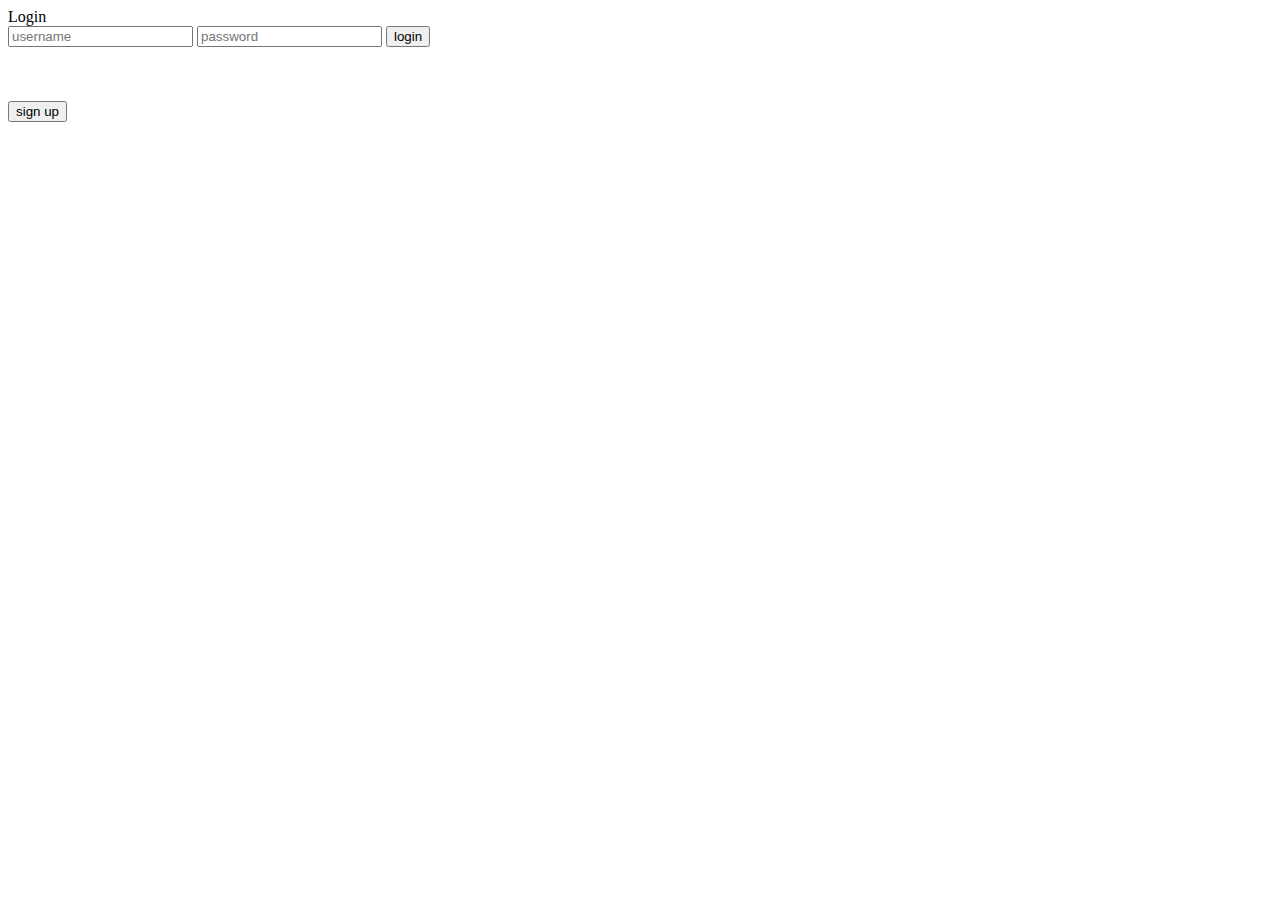
==== templates/login.html @ a42fb182 "sessions - still not working!!" ====
<!DOCTYPE html>
<html lang="en">
<head>
    <meta charset="UTF-8">
    <meta name="viewport" content="width=device-width, initial-scale=1.0">
    <link rel="stylesheet" href="static/styles.css">
    <title>Login</title>
</head>
<body>
    <div class="update_header">Login</div>
    <form action="/login" method="post">
        <input type="text" name="username" placeholder="username">
        <input type="password" name="password" placeholder="password">
        <input type="submit" value="login">
    </form>
    <br><br><br>
    <div class="sign up">
        <button button type="button" onclick="location.href='/to_sign_up'">sign up</button>    
    </div>
</body>
</html>
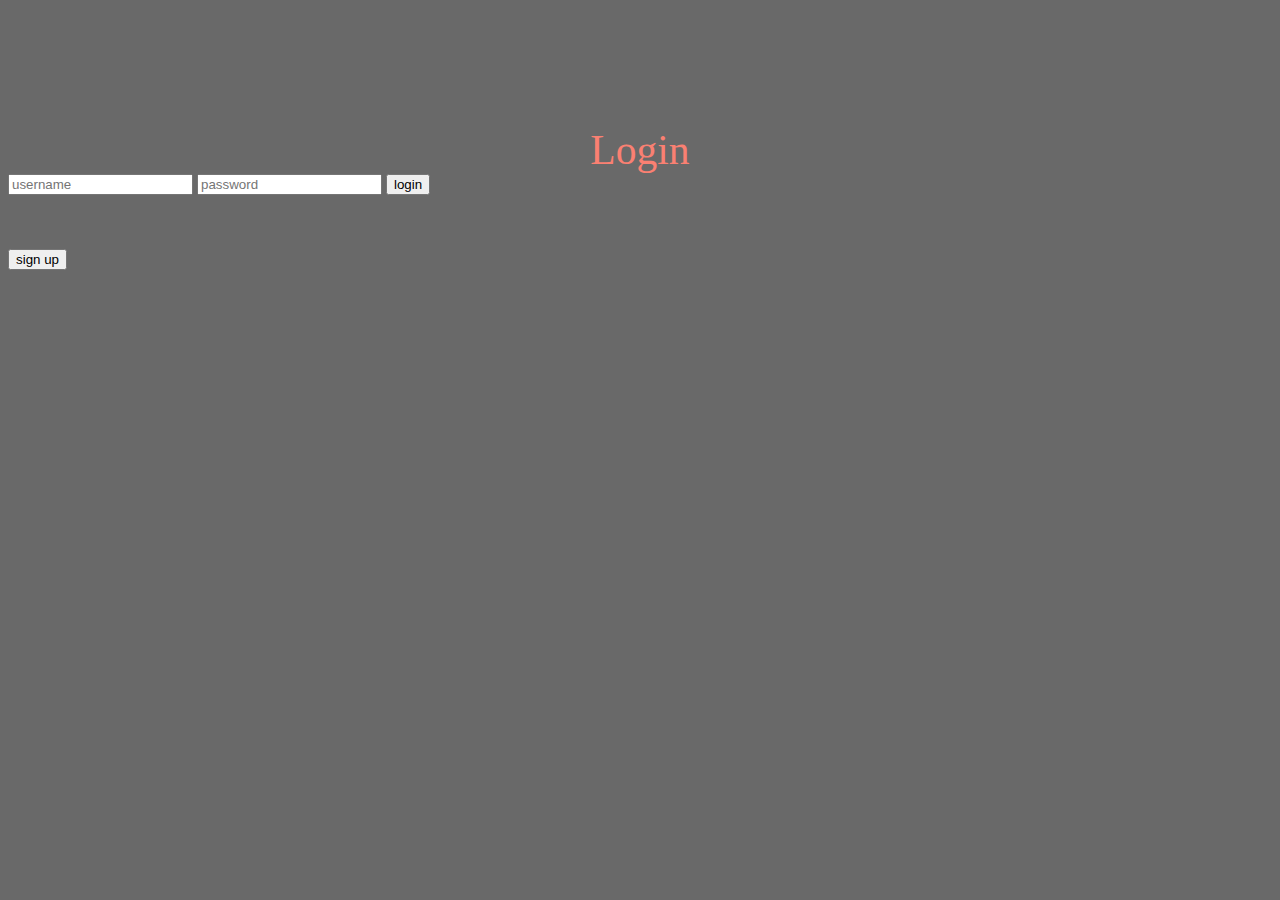
==== commit d9cab67b: "css link is fixed" ====
--- a/templates/login.html
+++ b/templates/login.html
@@ -3,7 +3,7 @@
 <head>
     <meta charset="UTF-8">
     <meta name="viewport" content="width=device-width, initial-scale=1.0">
-    <link rel="stylesheet" href="static/styles.css">
+    <link rel="stylesheet" href="../static/styles.css">
     <title>Login</title>
 </head>
 <body>
--- a/static/styles.css
+++ b/static/styles.css
@@ -0,0 +1,188 @@
+@font-face{
+  font-family: "main";
+  src: url("sources/fonts/Heebo-VariableFont_wght.ttf");
+}
+
+html, body{
+  font-family: "main";
+  color: salmon;
+  background-color:dimgrey;
+}
+
+.Menu_container {
+  display: flex;
+  gap: 2%;
+  margin: 2%;
+  background-color:lightgray;
+  margin-top: 2%;
+}
+
+.back_home {
+  margin-left: 5%;
+  padding-top: 1%;
+  padding-bottom: 1%;
+}
+
+.search {
+  gap: 2%;
+  margin-left: 65%;
+  padding-top: 1%;
+  padding-bottom: 1%;
+}
+
+.Header_container {
+  display: flex;
+  margin-top: 4%;
+} 
+
+/* MyToDo Today */
+.main_Header {
+  text-align:center;
+  font-size: 240%;
+  margin-left: 38%;
+}
+
+.Today_date {
+  text-align:center;
+  font-size: 260%;
+  margin-left: 15%;
+}
+
+/* My Task List */
+.Header {
+  text-align:center;
+  font-size: 260%;
+}
+
+.update_header {
+  text-align:center;
+  font-size: 260%;
+  margin-top: 10%;
+}
+
+.tasks {
+  text-align: center;
+  justify-content: center;
+  background-color:lightgray;
+  padding: 1%;
+  margin-top: 1%;
+  margin-left: 2%;
+  margin-right: 2%;
+}
+
+.headlines {
+  display: grid;
+  grid-template-columns: 1fr 1fr 1fr 1fr 1fr;
+  padding: 1%;
+  font-size:x-large;
+  font-weight: 600;
+}
+
+
+.task {
+  background-color: rgb(242, 241, 236);
+  display: grid;
+  grid-template-columns: 1fr 1fr 1fr 1fr 1fr;
+  padding: 0.5%;
+  font-size: large;
+  margin-top: 0.5%;
+}
+
+
+.category {
+  display: flex;
+  text-align: center;
+  margin-left: 10%;
+  margin-top: 3%;
+  margin-bottom: 3%;
+}
+
+
+.cat {
+  margin-left: 2%;
+}
+
+.description {
+  display: flex;
+  text-align: center;
+  margin-left: 30%;
+  margin-top: 3%;
+  margin-bottom: 3%;
+}
+ 
+
+.des {
+  margin-left: 2%;
+}
+
+.date {
+  text-align: center;
+  display: flex;
+  margin-left: 30%;
+  margin-top: 3%;
+  margin-bottom: 3%;
+}
+
+
+.dat {
+  margin-left: 2%;
+}
+
+.submit {
+  text-align: center;
+  margin-left: 20%;
+  margin-top: 3%;
+  margin-bottom: 3%;
+}
+
+.delete {
+  display: inline-block;
+  margin-left: 120%;
+  margin-top: 3%;
+  margin-bottom: 3%;
+}
+
+.to_update {
+  display: inline-block;
+  margin-left: 80%;
+  margin-top: 3%;
+  margin-bottom: 3%;
+}
+
+
+.add_container {
+  text-align: center;
+  grid-template-columns: 1fr 1fr 1fr 1fr;
+  gap: 2%;
+  display: flex;
+  margin: 2%;
+  background-color: rgb(242, 241, 236);
+  margin-top: 4%;
+  padding-left: 1%;
+}
+
+.add {
+  display: flex;
+  text-align: center;
+  padding-top: 1%;
+  font-size: large;
+  padding-bottom: 1%;
+}
+ 
+
+.update {
+  text-align: center;
+  padding-top: 1%;
+  font-size: large;
+  padding-bottom: 1%;
+}
+ 
+
+.back_to_top {
+  display: inline-block;
+  margin-left: 43%;
+  background-color: rgb(130, 168, 131);
+  font-weight: bold;
+  font-size: large;
+  border: solid;
+}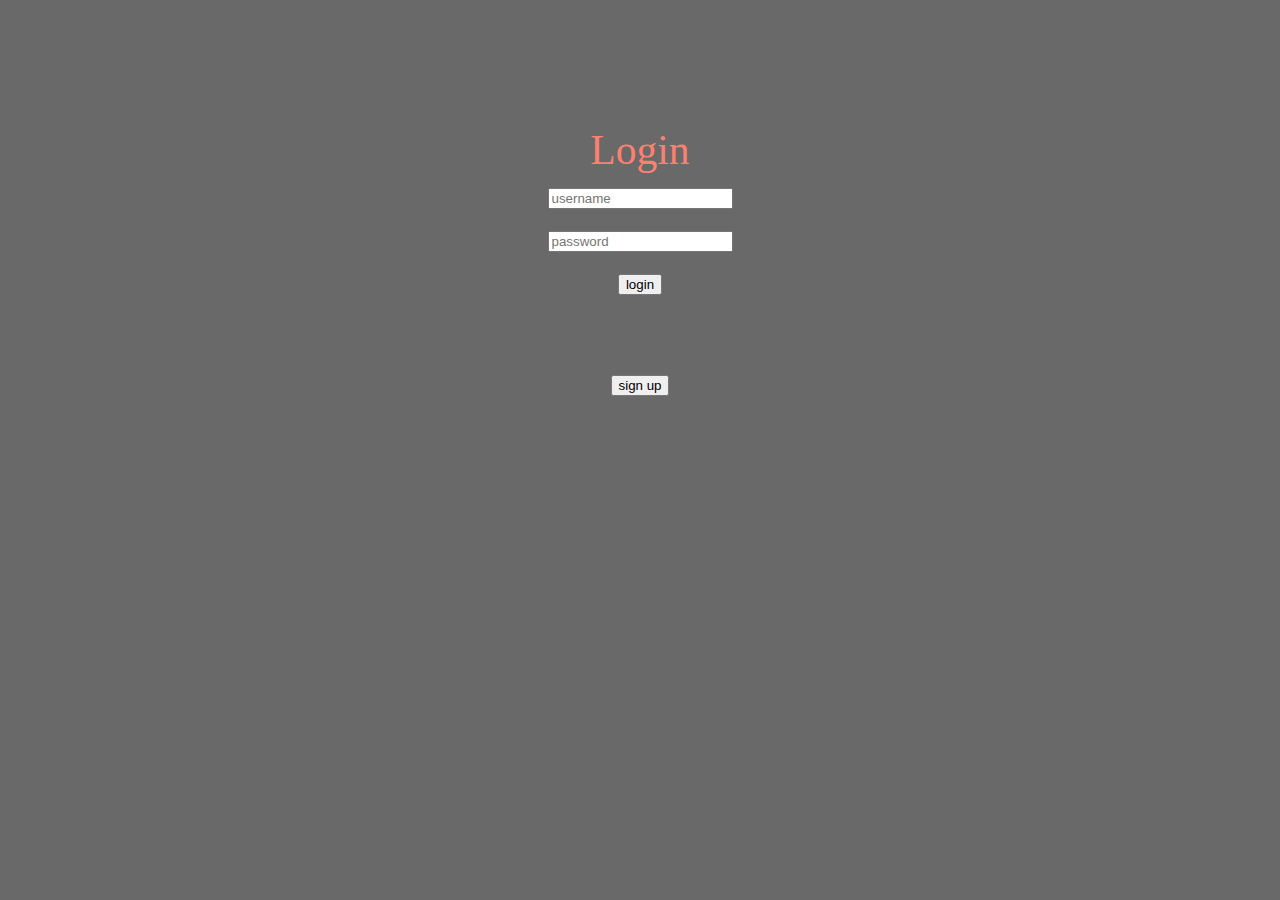
==== commit 04091a8b: "works better" ====
--- a/templates/login.html
+++ b/templates/login.html
@@ -8,13 +8,17 @@
 </head>
 <body>
     <div class="update_header">Login</div>
-    <form action="/login" method="post">
-        <input type="text" name="username" placeholder="username">
-        <input type="password" name="password" placeholder="password">
-        <input type="submit" value="login">
-    </form>
+    <div class="update"> 
+        <form action="/login" method="post">
+            <input type="text" name="username" placeholder="username">
+            <br><br>
+            <input type="password" name="password" placeholder="password">
+            <br><br>
+            <input type="submit" value="login">
+        </form>
+    </div>
     <br><br><br>
-    <div class="sign up">
+    <div class="update">
         <button button type="button" onclick="location.href='/to_sign_up'">sign up</button>    
     </div>
 </body>
--- a/static/styles.css
+++ b/static/styles.css
@@ -25,7 +25,14 @@
 
 .search {
   gap: 2%;
-  margin-left: 65%;
+  margin-left: 50%;
+  padding-top: 1%;
+  padding-bottom: 1%;
+}
+
+.logout {
+  gap: 2%;
+  margin-left: 10%;
   padding-top: 1%;
   padding-bottom: 1%;
 }
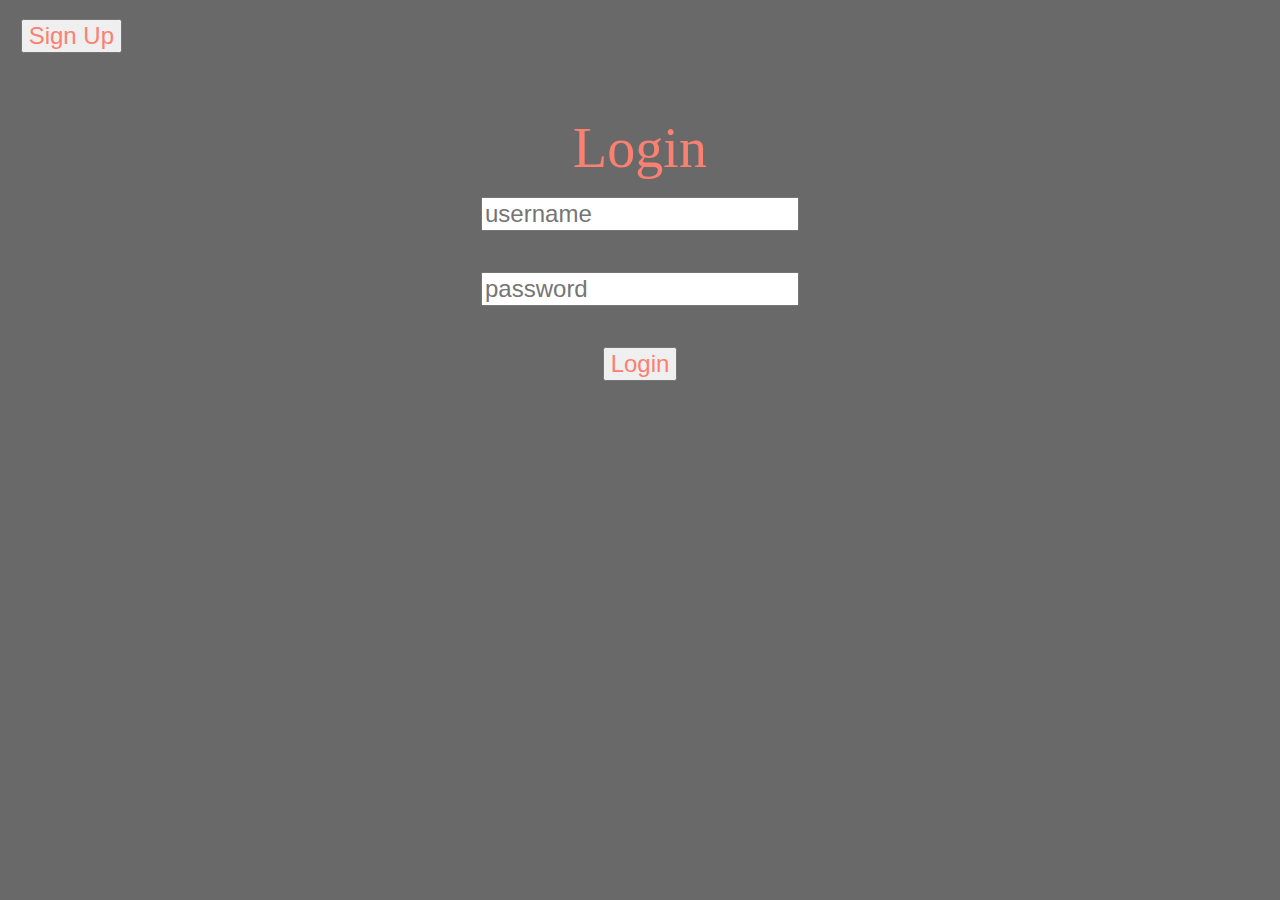
==== commit c71c6c49: "latest version" ====
--- a/templates/login.html
+++ b/templates/login.html
@@ -7,19 +7,18 @@
     <title>Login</title>
 </head>
 <body>
-    <div class="update_header">Login</div>
-    <div class="update"> 
-        <form action="/login" method="post">
+    <div class="signup_button">
+        <button button type="button" onclick="location.href='/to_sign_up'">Sign Up</button>    
+    </div>
+    <div class="login_header">Login</div>
+        <form action="/login" method="post" class="login">
             <input type="text" name="username" placeholder="username">
             <br><br>
             <input type="password" name="password" placeholder="password">
             <br><br>
-            <input type="submit" value="login">
+            <input type="submit" value="Login">
         </form>
     </div>
     <br><br><br>
-    <div class="update">
-        <button button type="button" onclick="location.href='/to_sign_up'">sign up</button>    
-    </div>
 </body>
 </html>--- a/static/styles.css
+++ b/static/styles.css
@@ -10,39 +10,66 @@
 }
 
 .Menu_container {
+  display: grid;
+  grid-template-columns: 1fr 1fr 1fr;
   display: flex;
   gap: 2%;
   margin: 2%;
   background-color:lightgray;
+}
+
+.back_home {
+  gap: 2%;
+  margin-left: 2%;
+  padding-top: 1%;
+  padding-bottom: 1%;
+}
+
+.back_home > button{
+  color: salmon;
+  font-size: large;
+}
+
+.search {
+  gap: 2%;
+  margin-left: 50%;
+  padding-top: 1%;
+  padding-bottom: 1%;
+}
+
+.search > input{
+  color: salmon;
+  font-size: large;
+}
+
+.logout {
+  gap: 2%;
+  margin-left: 10%;
+  padding-top: 1%;
+  padding-bottom: 1%;
+}
+
+.logout > button{
+  color: salmon;
+  font-size: large;
+}
+
+.Header_container {
+  display: flex;
   margin-top: 2%;
-}
-
-.back_home {
-  margin-left: 5%;
-  padding-top: 1%;
-  padding-bottom: 1%;
-}
-
-.search {
-  gap: 2%;
-  margin-left: 50%;
-  padding-top: 1%;
-  padding-bottom: 1%;
-}
-
-.logout {
-  gap: 2%;
-  margin-left: 10%;
-  padding-top: 1%;
-  padding-bottom: 1%;
-}
-
-.Header_container {
-  display: flex;
-  margin-top: 4%;
+  margin-bottom: 2%;
 } 
 
+.Header_container > div {
+  display: flex;
+}
+
 /* MyToDo Today */
+.username {
+  font-size: 240%;
+  margin-left: 8%;
+}
+
 .main_Header {
   text-align:center;
   font-size: 240%;
@@ -59,6 +86,7 @@
 .Header {
   text-align:center;
   font-size: 260%;
+  margin-left: 25%;
 }
 
 .update_header {
@@ -85,7 +113,6 @@
   font-weight: 600;
 }
 
-
 .task {
   background-color: rgb(242, 241, 236);
   display: grid;
@@ -95,6 +122,9 @@
   margin-top: 0.5%;
 }
 
+.task:nth-child(even){
+  background-color: antiquewhite;
+}
 
 .category {
   display: flex;
@@ -104,11 +134,6 @@
   margin-bottom: 3%;
 }
 
-
-.cat {
-  margin-left: 2%;
-}
-
 .description {
   display: flex;
   text-align: center;
@@ -116,11 +141,6 @@
   margin-top: 3%;
   margin-bottom: 3%;
 }
- 
-
-.des {
-  margin-left: 2%;
-}
 
 .date {
   text-align: center;
@@ -130,32 +150,26 @@
   margin-bottom: 3%;
 }
 
-
-.dat {
-  margin-left: 2%;
-}
-
 .submit {
   text-align: center;
   margin-left: 20%;
+  margin-top: 3%;
+  margin-bottom: 3%;
+}
+
+.to_update {
+  display: inline-block;
+  margin-left: 70%;
   margin-top: 3%;
   margin-bottom: 3%;
 }
 
 .delete {
   display: inline-block;
-  margin-left: 120%;
-  margin-top: 3%;
-  margin-bottom: 3%;
-}
-
-.to_update {
-  display: inline-block;
-  margin-left: 80%;
-  margin-top: 3%;
-  margin-bottom: 3%;
-}
-
+  margin-left: 70%;
+  margin-top: 3%;
+  margin-bottom: 3%;
+}
 
 .add_container {
   text-align: center;
@@ -176,20 +190,49 @@
   padding-bottom: 1%;
 }
  
-
 .update {
   text-align: center;
   padding-top: 1%;
   font-size: large;
   padding-bottom: 1%;
+  justify-content: center;
+}
+
+.update1 > input {
+  padding-top: 1%;
+  font-size: large;
+  padding-bottom: 1%;
 }
  
+.signup_button {
+  margin-top: 1.5%;
+  margin-left: 1%;
+}
+
+.signup_button > button {
+  font-size: x-large;
+  color: salmon;
+}
+
+.login_header {
+  text-align:center;
+  font-size: 350%;
+  margin-top: 5%;
+}
+
+.login {
+  text-align:center;
+  padding-top: 1%;
+  font-size: xx-large;
+}
+
+.login > input {
+  font-size: x-large;
+  color: salmon;
+}
 
 .back_to_top {
-  display: inline-block;
-  margin-left: 43%;
-  background-color: rgb(130, 168, 131);
-  font-weight: bold;
-  font-size: large;
-  border: solid;
+  color: salmon;
+  font-size: large;
+  margin-left: 45%;
 }